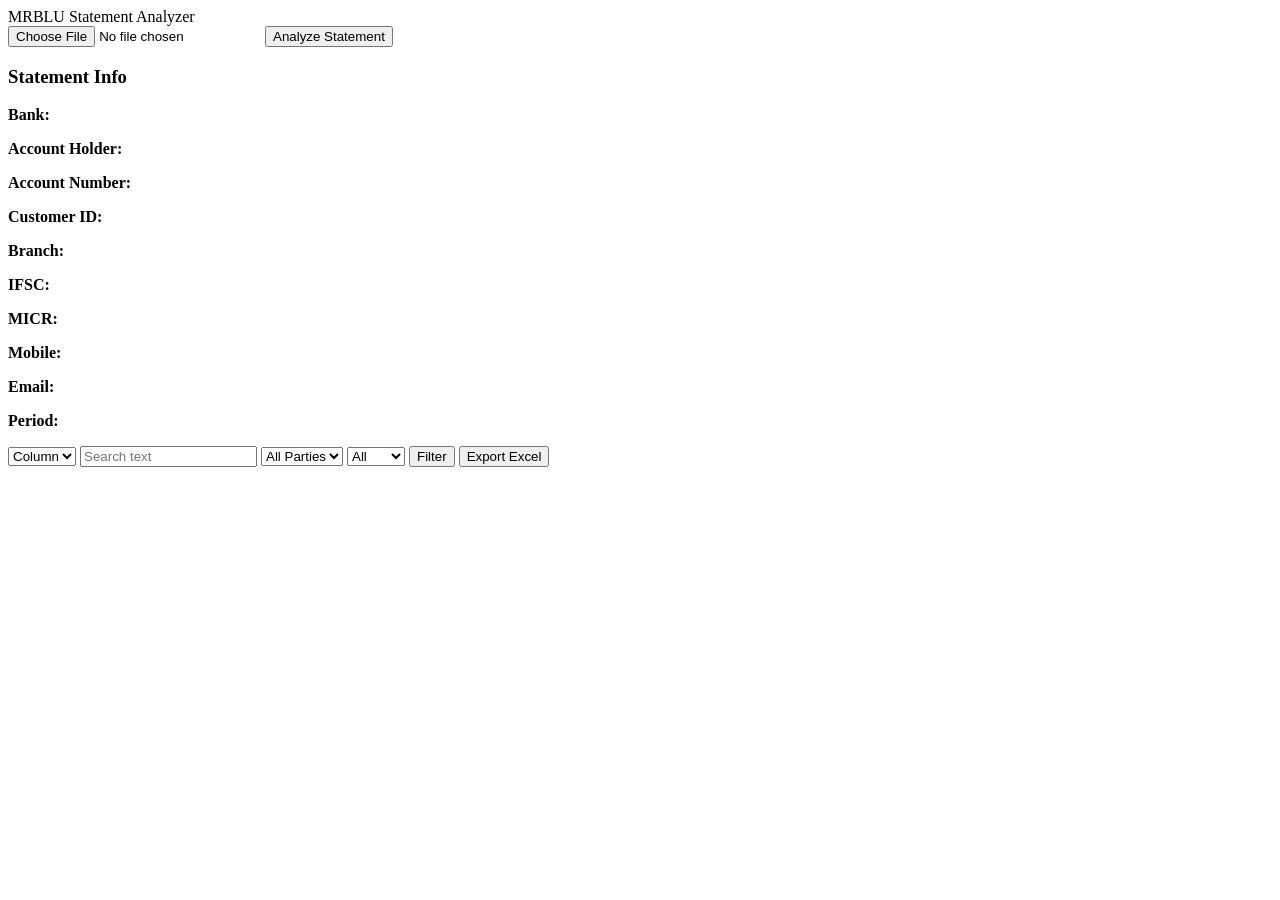
==== index.html @ 1ad55dc8 "Add files via upload" ====
<!DOCTYPE html>
<html>
<head>

<title>MRBLU Statement Analyzer</title>

<meta name="viewport" content="width=device-width, initial-scale=1">

<link rel="stylesheet" href="/static/style.css">

</head>

<body>

<div class="topbar">
MRBLU Statement Analyzer
</div>


<div class="container">


<!-- UPLOAD SECTION -->

<div class="upload-box">

<input type="file" id="pdf" accept="application/pdf">

<button onclick="upload()">Analyze Statement</button>

</div>



<!-- STATEMENT INFO -->

<div class="card">

<h3>Statement Info</h3>

<div class="statement-grid">

<p><b>Bank:</b> <span id="bank"></span></p>

<p><b>Account Holder:</b> <span id="holder"></span></p>

<p><b>Account Number:</b> <span id="account"></span></p>

<p><b>Customer ID:</b> <span id="customer"></span></p>

<p><b>Branch:</b> <span id="branch"></span></p>

<p><b>IFSC:</b> <span id="ifsc"></span></p>

<p><b>MICR:</b> <span id="micr"></span></p>

<p><b>Mobile:</b> <span id="mobile"></span></p>

<p><b>Email:</b> <span id="email"></span></p>

<p><b>Period:</b> <span id="period"></span></p>

</div>

</div>



<!-- FILTERS + TABLE -->

<div class="card">

<div class="filters">


<select id="column">
<option value="">Column</option>
</select>


<input type="text" id="search" placeholder="Search text">


<select id="party">

<option value="all">All Parties</option>

</select>


<select id="type">

<option value="all">All</option>

<option value="debit">Debit</option>

<option value="credit">Credit</option>

</select>


<button onclick="applyFilters()">Filter</button>

<button onclick="download()">Export Excel</button>

</div>


<div class="table-wrapper">

<table id="table">

<thead></thead>

<tbody></tbody>

</table>

</div>

</div>

</div>


<script src="/static/script.js"></script>

</body>
</html>
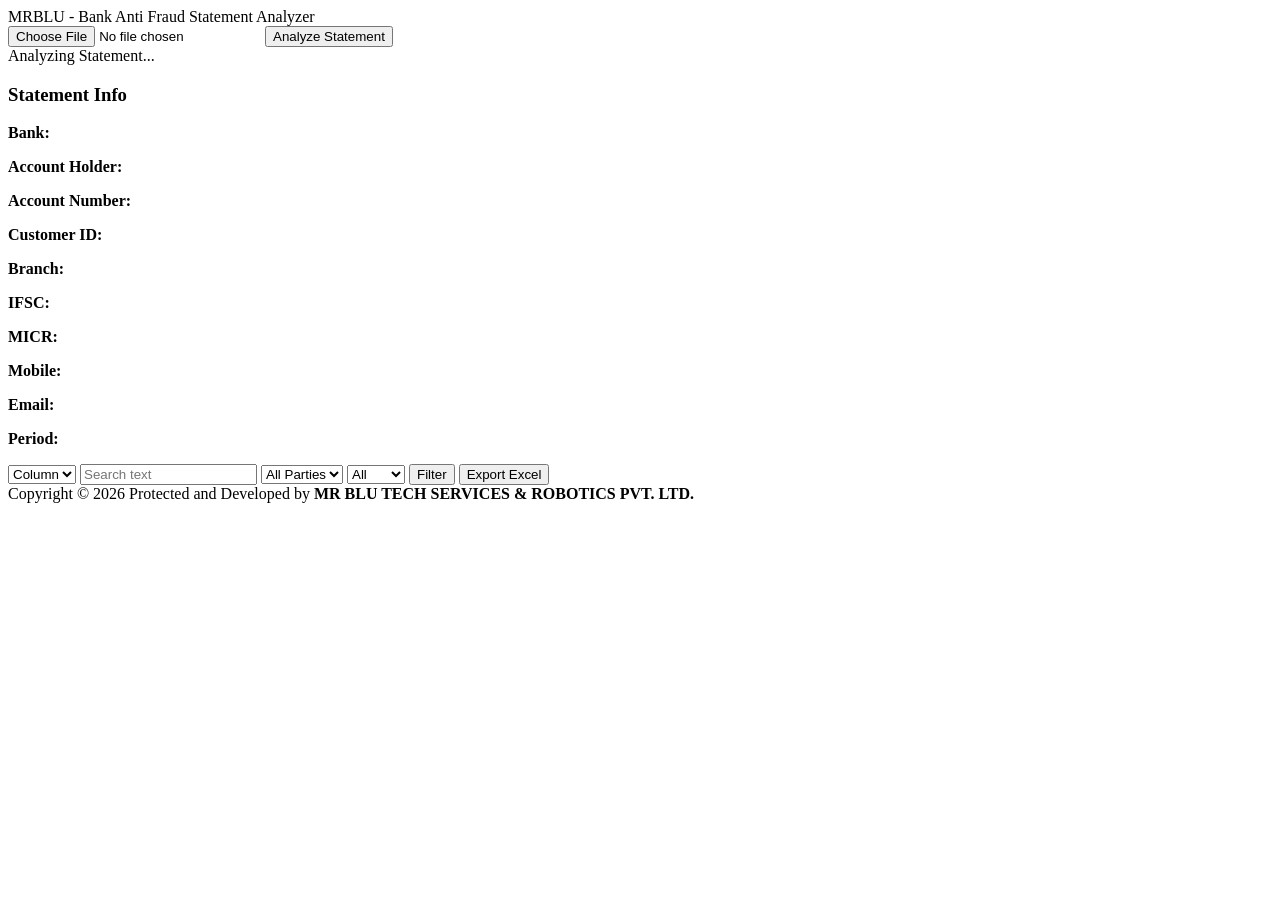
==== commit 9a876b5f: "Add files via upload" ====
--- a/index.html
+++ b/index.html
@@ -13,7 +13,7 @@
 <body>
 
 <div class="topbar">
-MRBLU Statement Analyzer
+MRBLU - Bank Anti Fraud Statement Analyzer
 </div>
 
 
@@ -30,6 +30,16 @@
 
 </div>
 
+
+<div id="loading" class="loader-box">
+
+<div class="spinner"></div>
+
+<div class="loader-text">
+Analyzing Statement...
+</div>
+
+</div>
 
 
 <!-- STATEMENT INFO -->
@@ -123,6 +133,15 @@
 </div>
 
 
+<footer class="footer">
+
+Copyright © 2026  
+Protected and Developed by  
+<b>MR BLU TECH SERVICES & ROBOTICS PVT. LTD.</b>
+
+</footer>
+
+
 <script src="/static/script.js"></script>
 
 </body>
